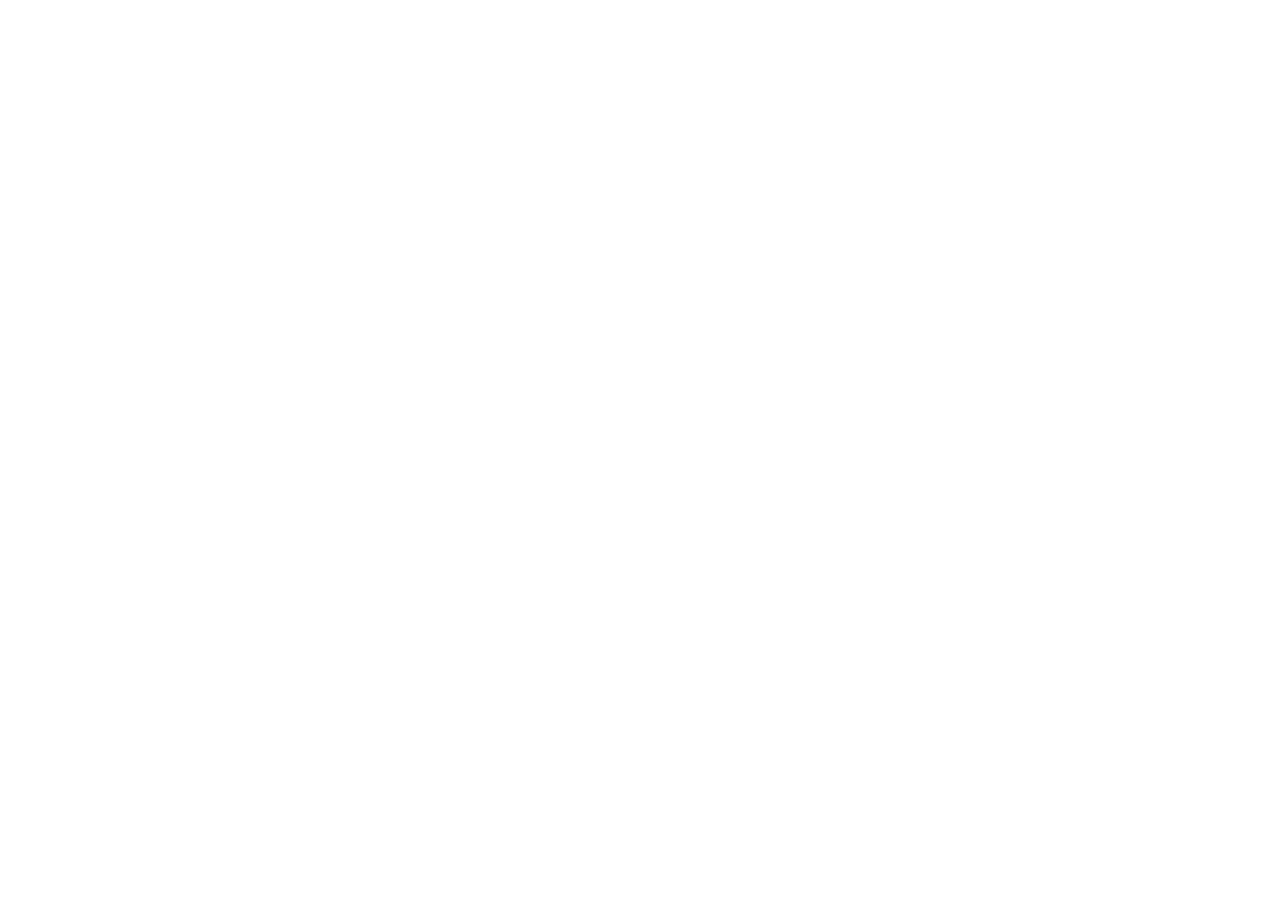
==== index.html @ 938217e9 "files" ====
<!DOCTYPE html>
<html lang="en">
  <head>
    <meta charset="UTF-8" />
    <meta name="viewport" content="width=device-width, initial-scale=1.0" />
    <title>J.P.Morgan</title>
    <link rel="stylesheet" href="style.css" />
  </head>
  <body>






    <script src="./script.js"></script>
  </body>
</html>
---- style.css ----
*{
margin: 0px;
padding: 0px;
}

body{
height: 100%;
width: 100%;
background-color:white ;
}
.main {
overflow: hidden;
}
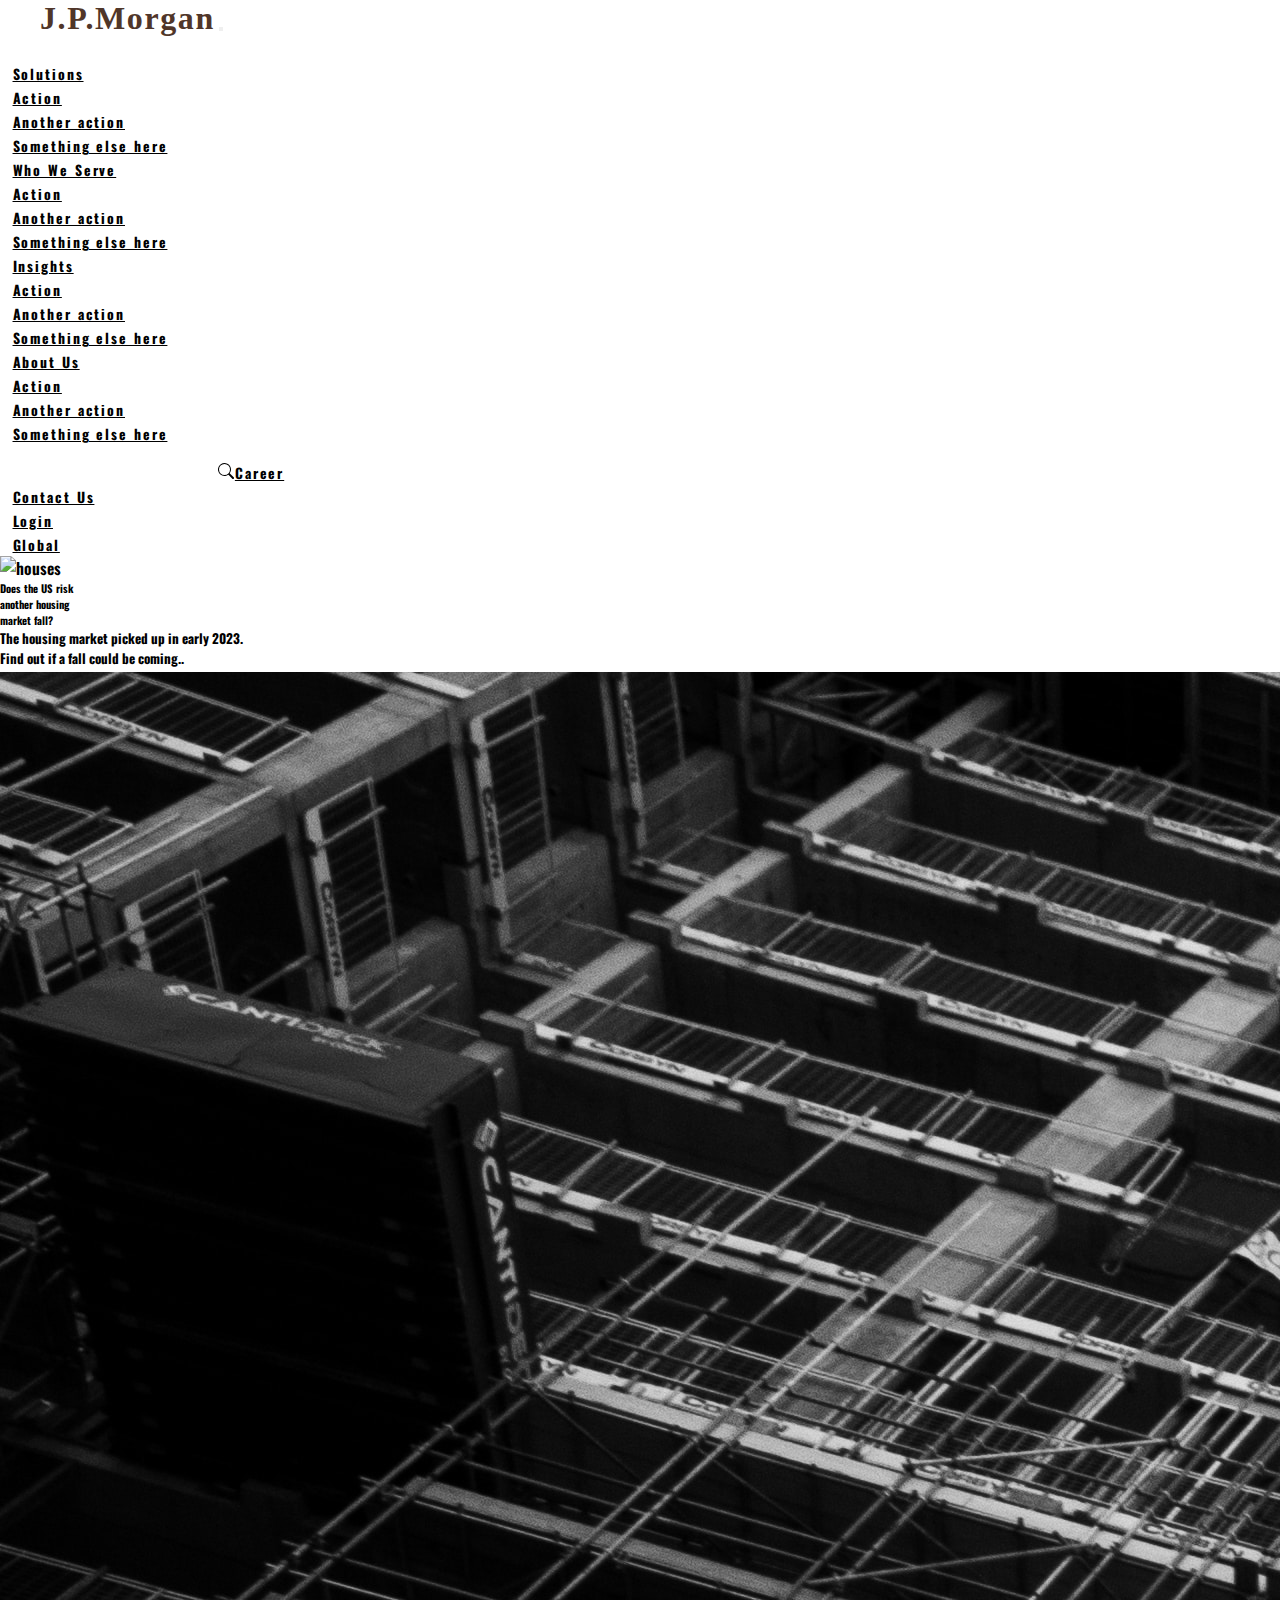
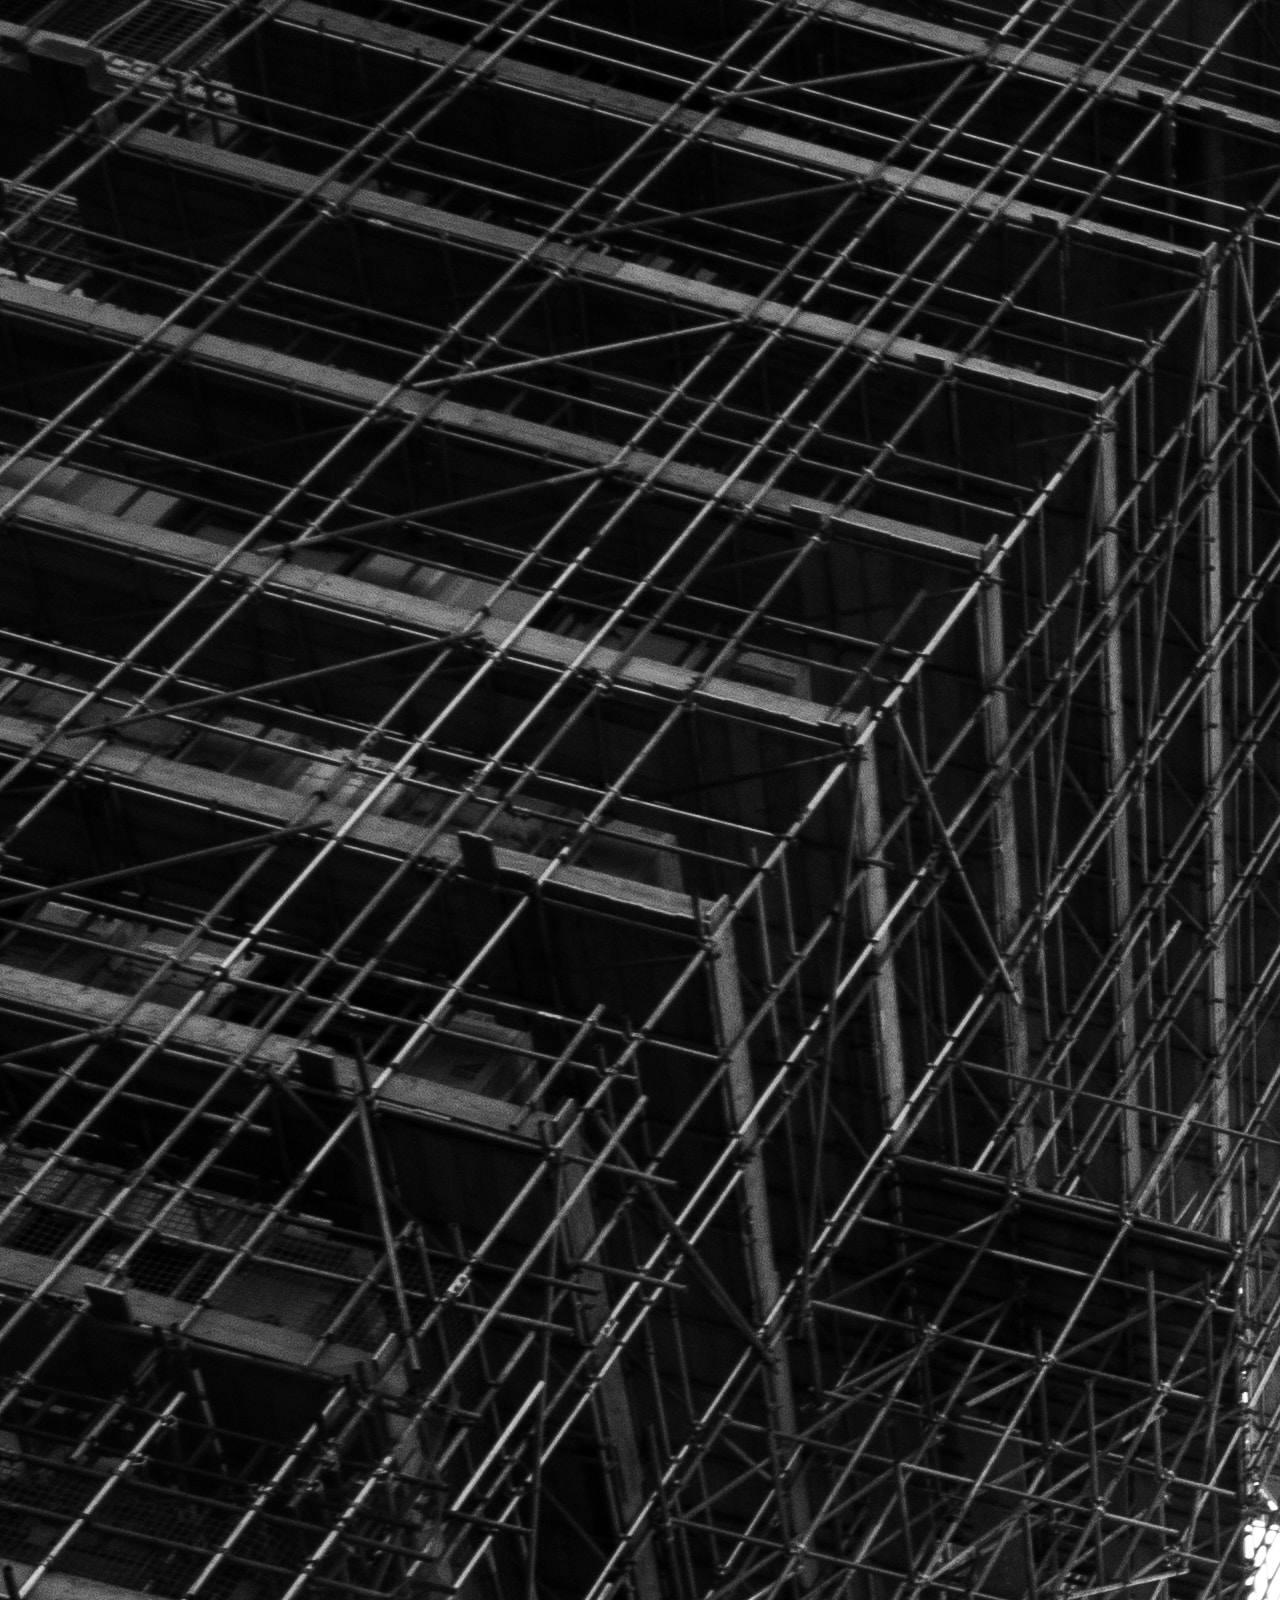
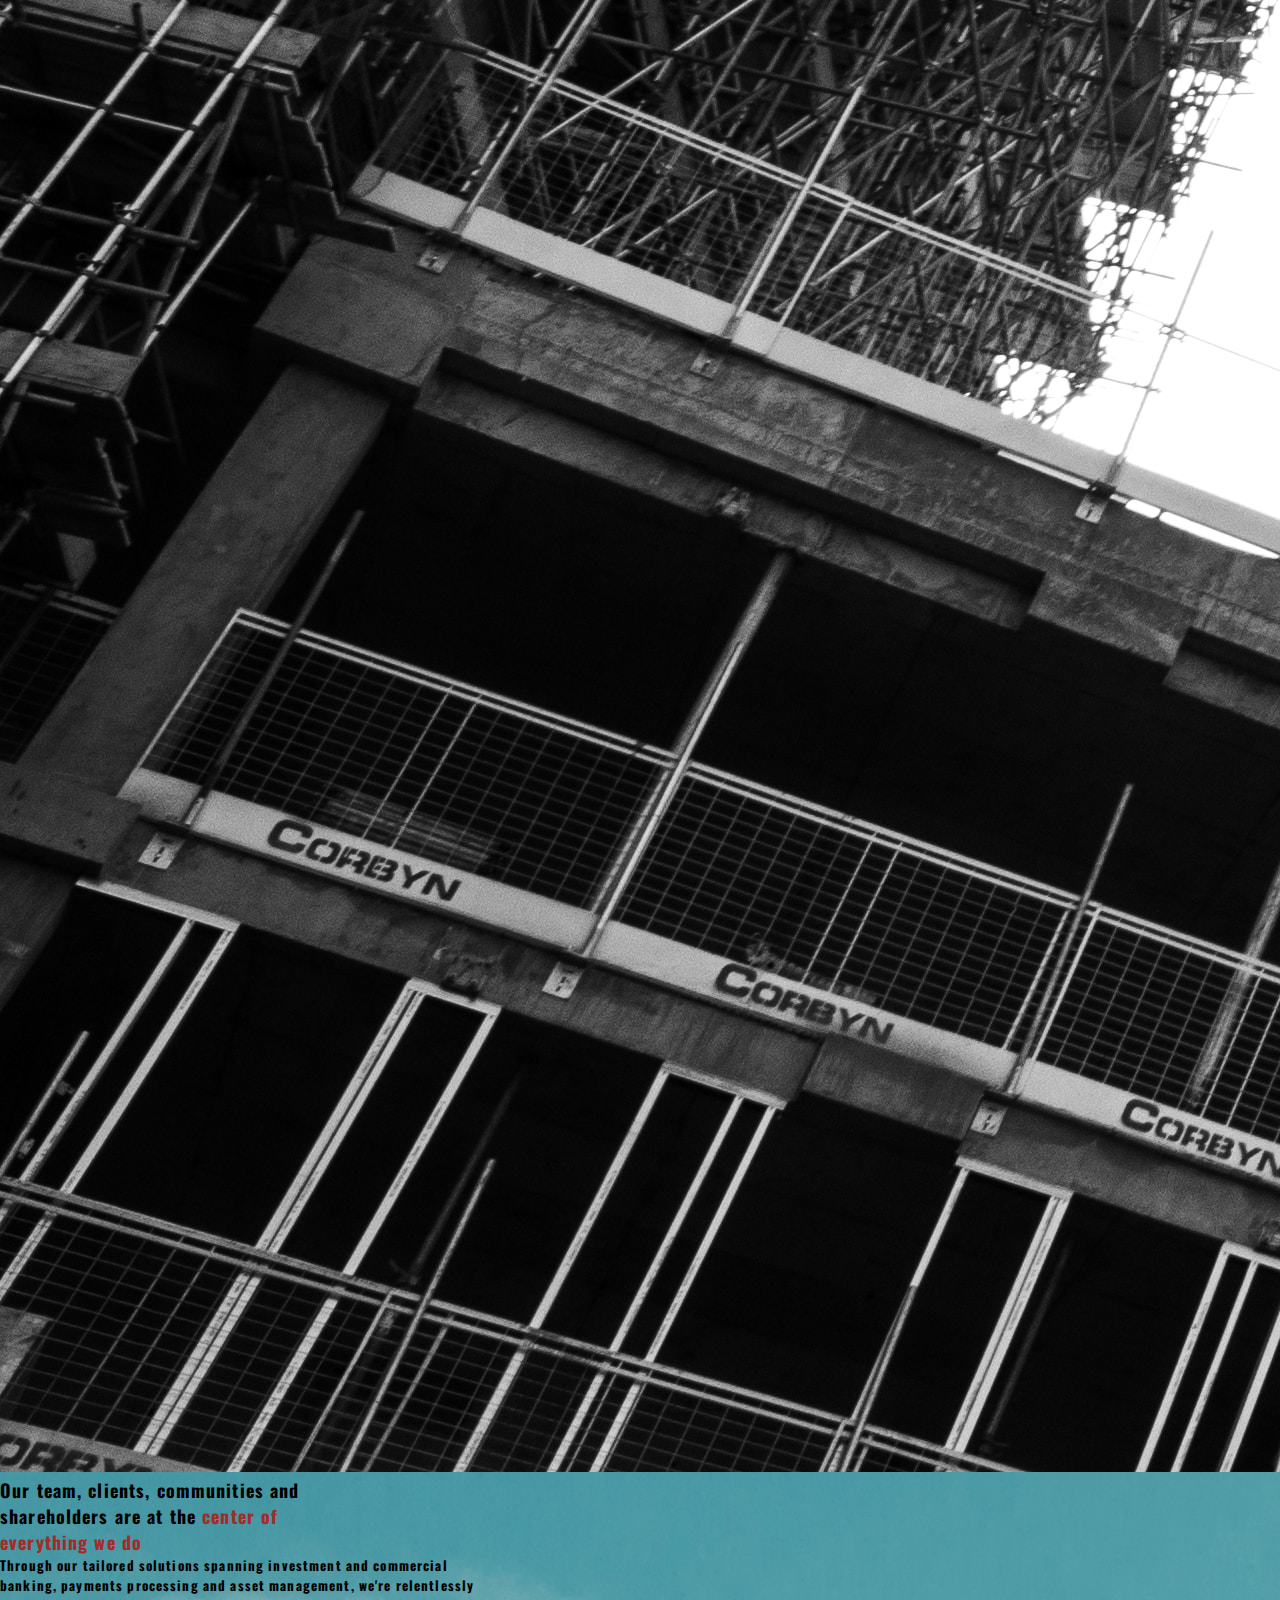
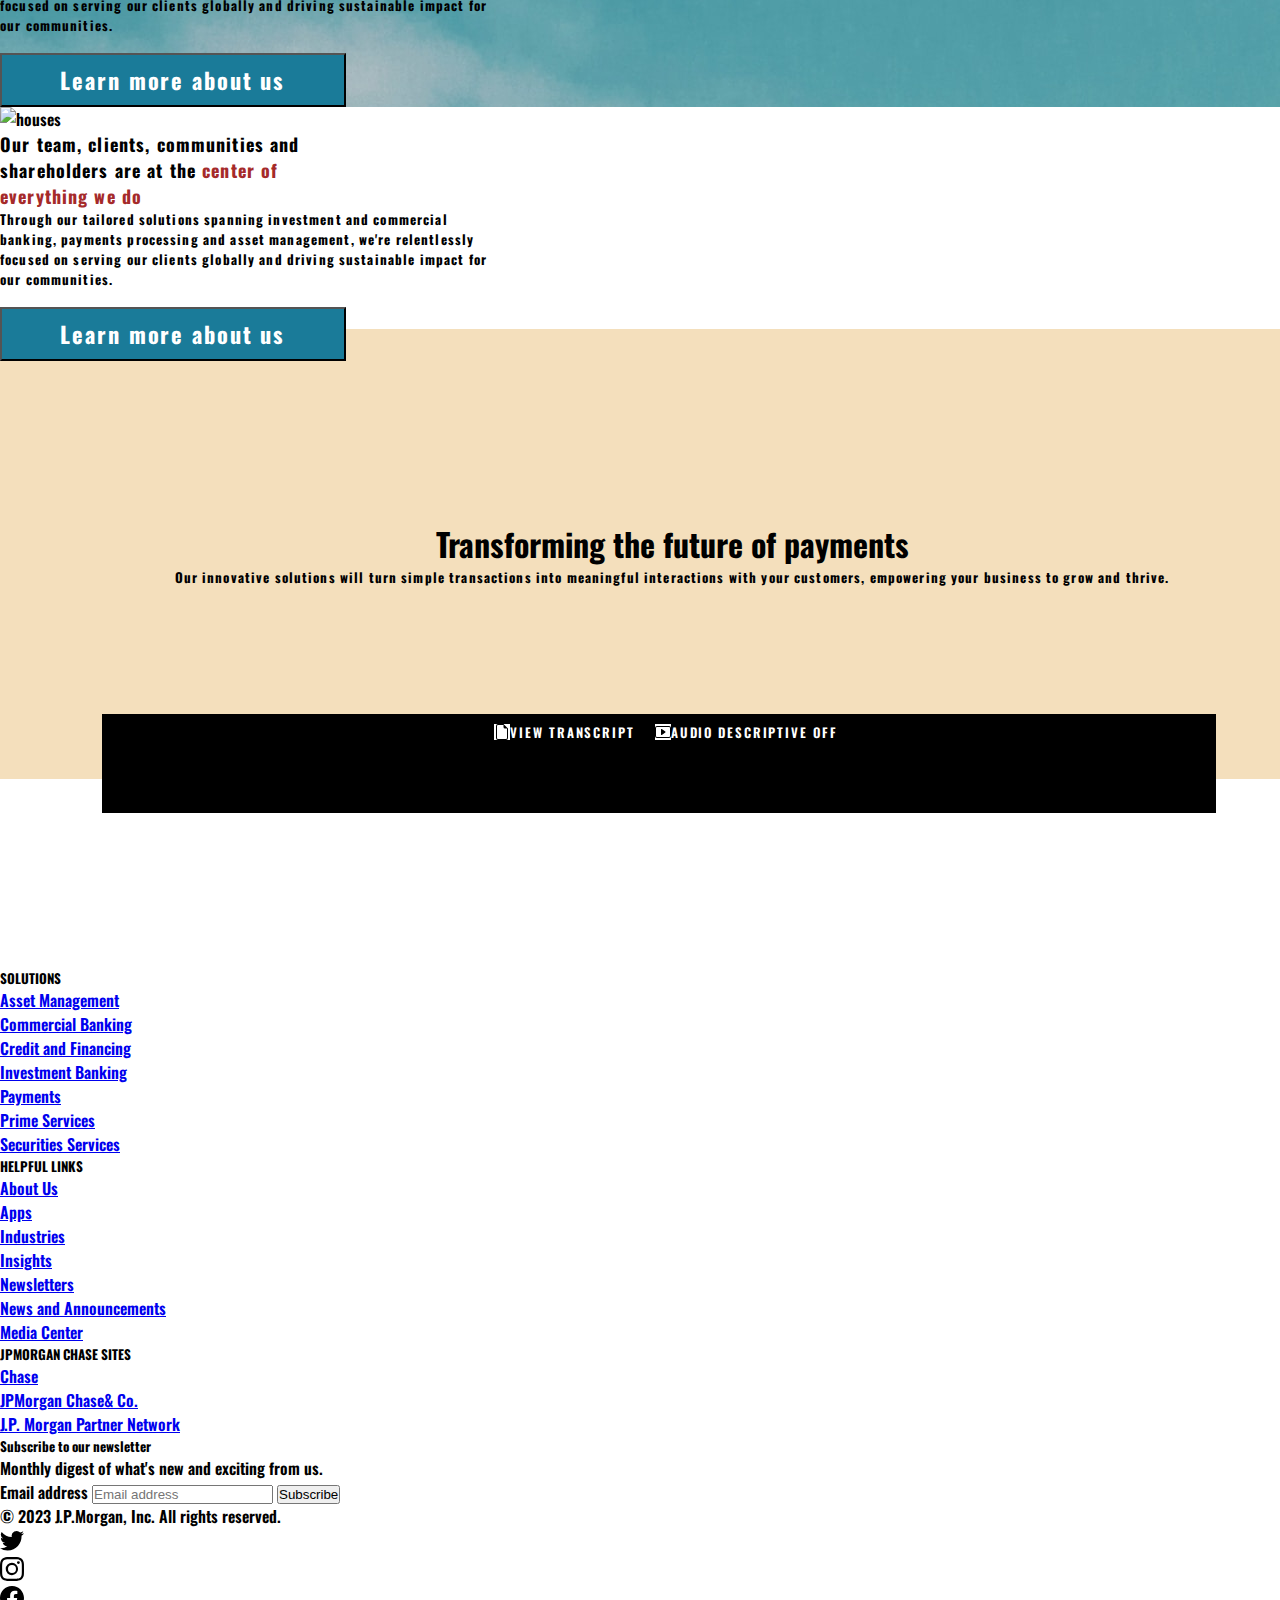
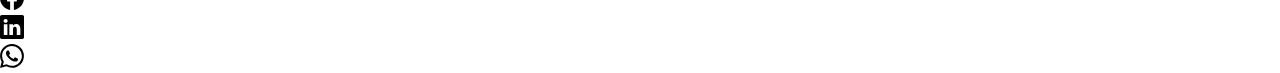
==== commit cde486da: "files" ====
--- a/index.html
+++ b/index.html
@@ -4,15 +4,347 @@
     <meta charset="UTF-8" />
     <meta name="viewport" content="width=device-width, initial-scale=1.0" />
     <title>J.P.Morgan</title>
+    <link
+      href="https://cdn.jsdelivr.net/npm/bootstrap@5.3.2/dist/css/bootstrap.min.css"
+      rel="stylesheet"
+      integrity="sha384-T3c6CoIi6uLrA9TneNEoa7RxnatzjcDSCmG1MXxSR1GAsXEV/Dwwykc2MPK8M2HN"
+      crossorigin="anonymous"
+    />
     <link rel="stylesheet" href="style.css" />
   </head>
   <body>
-
-
-
-
-
-
+    <div class="main">
+        <header>
+        <nav class="navbar navbar-expand-lg bg-body-tertiary">
+            <div class="container-fluid">
+              <a class="navbar-brand">J.P.Morgan</a>
+              <button class="navbar-toggler" type="button" data-bs-toggle="collapse" data-bs-target="#navbarNavDropdown" aria-controls="navbarNavDropdown" aria-expanded="false" aria-label="Toggle navigation">
+                <span class="navbar-toggler-icon"></span>
+              </button>
+              <div class="collapse navbar-collapse" id="navbarNavDropdown">
+                <ul class="navbar-nav">
+                 
+                  <li class="nav-item">
+                    
+                  <li class="nav-item dropdown">
+                    <a class="nav-link dropdown-toggle" href="#" role="button" data-bs-toggle="dropdown" aria-expanded="false">Solutions
+                    </a>
+                    <ul class="dropdown-menu">
+                      <li><a class="dropdown-item" href="#">Action</a></li>
+                      <li><a class="dropdown-item" href="#">Another action</a></li>
+                      <li><a class="dropdown-item" href="#">Something else here</a></li>
+                    </ul>
+                  </li>
+
+                  <li class="nav-item dropdown">
+                    <a class="nav-link dropdown-toggle" href="#" role="button" data-bs-toggle="dropdown" aria-expanded="false">Who We Serve
+                    </a>
+                    <ul class="dropdown-menu">
+                      <li><a class="dropdown-item" href="#">Action</a></li>
+                      <li><a class="dropdown-item" href="#">Another action</a></li>
+                      <li><a class="dropdown-item" href="#">Something else here</a></li>
+                    </ul>
+                  </li>
+
+                  <li class="nav-item dropdown">
+                    <a class="nav-link dropdown-toggle" href="#" role="button" data-bs-toggle="dropdown" aria-expanded="false">Insights
+                    </a>
+                    <ul class="dropdown-menu">
+                      <li><a class="dropdown-item" href="#">Action</a></li>
+                      <li><a class="dropdown-item" href="#">Another action</a></li>
+                      <li><a class="dropdown-item" href="#">Something else here</a></li>
+                    </ul>
+                  </li>
+
+                  <li class="nav-item dropdown">
+                    <a class="nav-link dropdown-toggle" href="#" role="button" data-bs-toggle="dropdown" aria-expanded="false">About Us
+                    </a>
+                    <ul class="dropdown-menu">
+                      <li><a class="dropdown-item" href="#">Action</a></li>
+                      <li><a class="dropdown-item" href="#">Another action</a></li>
+                      <li><a class="dropdown-item" href="#">Something else here</a></li>
+                    </ul>
+                  </li>
+                  
+                  <li class="nav-item element in">
+                    <img src="./assets/search.svg"><a class="nav-link " href="#">Career</a>
+                  </li>
+                  <li class="nav-item">
+                    <a class="nav-link" href="#">Contact Us </a>
+                  </li>
+                  <li class="nav-item">
+                    <a class="nav-link" href="#">Login</a>
+                  </li>
+                  <li class="nav-item">
+                    <a class="nav-link" href="#">Global</a>
+                  </li>
+                </li>
+                </ul>
+              </div>
+            </div>
+          </nav>
+          </header>
+
+          <!-- hero-section -->
+          <div class="hero-section my-lg-5  ">
+          <div class="container col-xxl-8 px-1 py-3">
+            <div class="row flex-lg-row-reverse align-items-center g-5">
+              <div class="col-13 col-sm-8 col-lg-6">
+                <img src="https://www.jpmorgan.com/content/dam/jpmorgan/images/xlob/homepage/banner-housing-800x800.jpg" class="d-block mx-lg-auto img-fluid" alt="houses" loading="eager">
+              </div>
+              <div class="col-lg-6">
+                <h6 class="display-5 fw-500 text-dark lh-1 mb-3">Does the US risk <br> another housing <br>market fall?</h6>
+                <h5 class="text-dark fw-normal">The housing market picked up in early 2023.<br>
+                    Find out if a fall could be coming..</h5>
+                <div class="d-grid gap-2 d-md-flex justify-content-md-start"></div>
+                <button type="button" class="btn btn-lg px-4 me-md-2">Learn more</button>
+              </div>
+            </div>
+            </div>
+
+<div class="background">
+            <div class="hero-section2 my-lg-5  ">
+                <div class="container col-xxl-8 px-1 py-3">
+                  <div class="row flex-lg-row align-items-center g-5">
+                    <div class="col-13 col-sm-8 col-lg-6">
+                      <img src="./assets/construction.jpg" class="d-block mx-lg-auto img-fluid" alt="houses" loading="eager">
+                    </div>
+                    <div class="col-lg-6">
+                      <h6 class="display-5 fs-2 text-dark lh-1 mb-3">Our team, clients, communities and<br>
+                        shareholders are at the <span>center of<br>everything we do</span></h6>
+                      <h5 class="text-dark fs-6 fw-normal">
+                        Through our tailored solutions spanning investment and commercial<br>
+                        banking, payments processing and asset management, we're relentlessly<br>
+                        focused on serving our clients globally and driving sustainable impact for<br>
+                        our communities.</h5>
+                      <div class="d-grid gap-2 d-md-flex justify-content-md-start"></div>
+                      <button type="button" class="btn btn-lg px-4 me-md-2">Learn more about us</button>
+                    </div>
+                  </div>
+                  </div></div></div>
+
+             <!-- hero-section -->
+          <div class="hero-section2 my-lg-5  ">
+            <div class="container col-xxl-8 px-1 py-3">
+              <div class="row flex-lg-row-reverse align-items-center g-5">
+                <div class="col-13 col-sm-8 col-lg-6">
+                  <img src="https://www.jpmorgan.com/content/dam/jpmorgan/images/xlob/homepage/GettyImages-912614070-1140x810px.jpg" class="d-block mx-lg-auto img-fluid" alt="houses" loading="eager">
+                </div>
+                <div class="col-lg-6">
+                  <h6 class="display-5 fs-2 text-dark lh-1 mb-3">Our team, clients, communities and<br>
+                    shareholders are at the <span>center of<br>everything we do</span></h6>
+                  <h5 class="text-dark fs-6 fw-normal">
+                    Through our tailored solutions spanning investment and commercial<br>
+                    banking, payments processing and asset management, we're relentlessly<br>
+                    focused on serving our clients globally and driving sustainable impact for<br>
+                    our communities.</h5>
+                  <div class="d-grid gap-2 d-md-flex justify-content-md-start"></div>
+                  <button type="button" class="btn btn-lg px-4 me-md-2">Learn more about us</button>
+                </div>
+              </div>
+              </div>
+
+              
+            
+              <div class="hero-section3  ">
+                <h1>Transforming the future of payments</h1>
+                <h5>Our innovative solutions will turn simple transactions into meaningful interactions with your customers, empowering your business to grow and thrive.</h5>
+              </div>
+            </div>
+            </div>
+
+            <div class="strip">
+                <a id="strip1"><img src="./assets/file.svg"> VIEW TRANSCRIPT</a>
+                <a><img src="./assets/play-btn.svg">AUDIO DESCRIPTIVE OFF</a>
+            </div>
+
+            <!-- footer -->
+
+      <svg xmlns="http://www.w3.org/2000/svg" class="d-none">
+        <symbol viewBox="0 0 118 94">
+          <path
+            fill-rule="evenodd"
+            clip-rule="evenodd"
+            d="M24.509 0c-6.733 0-11.715 5.893-11.492 12.284.214 6.14-.064 14.092-2.066 20.577C8.943 39.365 5.547 43.485 0 44.014v5.972c5.547.529 8.943 4.649 10.951 11.153 2.002 6.485 2.28 14.437 2.066 20.577C12.794 88.106 17.776 94 24.51 94H93.5c6.733 0 11.714-5.893 11.491-12.284-.214-6.14.064-14.092 2.066-20.577 2.009-6.504 5.396-10.624 10.943-11.153v-5.972c-5.547-.529-8.934-4.649-10.943-11.153-2.002-6.484-2.28-14.437-2.066-20.577C105.214 5.894 100.233 0 93.5 0H24.508zM80 57.863C80 66.663 73.436 72 62.543 72H44a2 2 0 01-2-2V24a2 2 0 012-2h18.437c9.083 0 15.044 4.92 15.044 12.474 0 5.302-4.01 10.049-9.119 10.88v.277C75.317 46.394 80 51.21 80 57.863zM60.521 28.34H49.948v14.934h8.905c6.884 0 10.68-2.772 10.68-7.727 0-4.643-3.264-7.207-9.012-7.207zM49.948 49.2v16.458H60.91c7.167 0 10.964-2.876 10.964-8.281 0-5.406-3.903-8.178-11.425-8.178H49.948z"
+          ></path>
+        </symbol>
+        <symbol id="facebook" viewBox="0 0 16 16">
+          <path
+            d="M16 8.049c0-4.446-3.582-8.05-8-8.05C3.58 0-.002 3.603-.002 8.05c0 4.017 2.926 7.347 6.75 7.951v-5.625h-2.03V8.05H6.75V6.275c0-2.017 1.195-3.131 3.022-3.131.876 0 1.791.157 1.791.157v1.98h-1.009c-.993 0-1.303.621-1.303 1.258v1.51h2.218l-.354 2.326H9.25V16c3.824-.604 6.75-3.934 6.75-7.951z"
+          />
+        </symbol>
+        <symbol id="instagram" viewBox="0 0 16 16">
+          <path
+            d="M8 0C5.829 0 5.556.01 4.703.048 3.85.088 3.269.222 2.76.42a3.917 3.917 0 0 0-1.417.923A3.927 3.927 0 0 0 .42 2.76C.222 3.268.087 3.85.048 4.7.01 5.555 0 5.827 0 8.001c0 2.172.01 2.444.048 3.297.04.852.174 1.433.372 1.942.205.526.478.972.923 1.417.444.445.89.719 1.416.923.51.198 1.09.333 1.942.372C5.555 15.99 5.827 16 8 16s2.444-.01 3.298-.048c.851-.04 1.434-.174 1.943-.372a3.916 3.916 0 0 0 1.416-.923c.445-.445.718-.891.923-1.417.197-.509.332-1.09.372-1.942C15.99 10.445 16 10.173 16 8s-.01-2.445-.048-3.299c-.04-.851-.175-1.433-.372-1.941a3.926 3.926 0 0 0-.923-1.417A3.911 3.911 0 0 0 13.24.42c-.51-.198-1.092-.333-1.943-.372C10.443.01 10.172 0 7.998 0h.003zm-.717 1.442h.718c2.136 0 2.389.007 3.232.046.78.035 1.204.166 1.486.275.373.145.64.319.92.599.28.28.453.546.598.92.11.281.24.705.275 1.485.039.843.047 1.096.047 3.231s-.008 2.389-.047 3.232c-.035.78-.166 1.203-.275 1.485a2.47 2.47 0 0 1-.599.919c-.28.28-.546.453-.92.598-.28.11-.704.24-1.485.276-.843.038-1.096.047-3.232.047s-2.39-.009-3.233-.047c-.78-.036-1.203-.166-1.485-.276a2.478 2.478 0 0 1-.92-.598 2.48 2.48 0 0 1-.6-.92c-.109-.281-.24-.705-.275-1.485-.038-.843-.046-1.096-.046-3.233 0-2.136.008-2.388.046-3.231.036-.78.166-1.204.276-1.486.145-.373.319-.64.599-.92.28-.28.546-.453.92-.598.282-.11.705-.24 1.485-.276.738-.034 1.024-.044 2.515-.045v.002zm4.988 1.328a.96.96 0 1 0 0 1.92.96.96 0 0 0 0-1.92zm-4.27 1.122a4.109 4.109 0 1 0 0 8.217 4.109 4.109 0 0 0 0-8.217zm0 1.441a2.667 2.667 0 1 1 0 5.334 2.667 2.667 0 0 1 0-5.334z"
+          />
+        </symbol>
+        <symbol id="twitter" viewBox="0 0 16 16">
+          <path
+            d="M5.026 15c6.038 0 9.341-5.003 9.341-9.334 0-.14 0-.282-.006-.422A6.685 6.685 0 0 0 16 3.542a6.658 6.658 0 0 1-1.889.518 3.301 3.301 0 0 0 1.447-1.817 6.533 6.533 0 0 1-2.087.793A3.286 3.286 0 0 0 7.875 6.03a9.325 9.325 0 0 1-6.767-3.429 3.289 3.289 0 0 0 1.018 4.382A3.323 3.323 0 0 1 .64 6.575v.045a3.288 3.288 0 0 0 2.632 3.218 3.203 3.203 0 0 1-.865.115 3.23 3.23 0 0 1-.614-.057 3.283 3.283 0 0 0 3.067 2.277A6.588 6.588 0 0 1 .78 13.58a6.32 6.32 0 0 1-.78-.045A9.344 9.344 0 0 0 5.026 15z"/>
+        </symbol>
+      </svg>
+      <div class="footer">
+        <div class="container">
+          <footer class="py-5">
+            <div class="row">
+              <div class="col-6 col-md-2 mb-3">
+                <h5>SOLUTIONS</h5>
+                <ul class="nav flex-column">
+                  <li class="nav-item mb-2">
+                    <a href="#" class="nav-link p-0 text-body-secondary"
+                      >Asset Management</a
+                    >
+
+                  </li>
+                  <li class="nav-item mb-2">
+                    <a href="#" class="nav-link p-0 text-body-secondary"
+                      >Commercial Banking</a
+                    >
+                  </li>
+                  <li class="nav-item mb-2">
+                    <a href="#" class="nav-link p-0 text-body-secondary"
+                      >Credit and Financing</a
+                    >
+                  </li>
+                  <li class="nav-item mb-2">
+                    <a href="#" class="nav-link p-0 text-body-secondary"
+                      >Investment Banking</a
+                    >
+                  </li>
+                  <li class="nav-item mb-2">
+                    <a href="#" class="nav-link p-0 text-body-secondary"
+                      >Payments</a
+                    ></li>
+                    <li class="nav-item mb-2">
+                        <a href="#" class="nav-link p-0 text-body-secondary"
+                          >Prime Services</a
+                        >
+                        </li>
+                        <li class="nav-item mb-2">
+                            <a href="#" class="nav-link p-0 text-body-secondary"
+                              >Securities Services</a>
+                  </li>
+                </ul>
+              </div>
+
+
+              <div class="col-6 col-md-2 mb-3">
+                <h5>HELPFUL LINKS</h5>
+                <ul class="nav flex-column">
+                  <li class="nav-item mb-2">
+                    <a href="#" class="nav-link p-0 text-body-secondary"
+                      > About Us</a
+                    >
+                  </li>
+                  <li class="nav-item mb-2">
+                    <a href="#" class="nav-link p-0 text-body-secondary"> Apps</a
+                    >
+                  </li>
+                  <li class="nav-item mb-2">
+                    <a href="#" class="nav-link p-0 text-body-secondary"> Industries</a
+                    >
+                  </li>
+                  <li class="nav-item mb-2">
+                    <a href="#" class="nav-link p-0 text-body-secondary"> Insights</a
+                    >
+                  </li>
+                  <li class="nav-item mb-2">
+                    <a href="#" class="nav-link p-0 text-body-secondary"> Newsletters</a
+                    >
+                  </li>
+                  <li class="nav-item mb-2">
+                    <a href="#" class="nav-link p-0 text-body-secondary"
+                      >News and Announcements</a
+                    >
+                  </li>
+                  <li class="nav-item mb-2">
+                    <a href="#" class="nav-link p-0 text-body-secondary"
+                      >Media Center</a
+                    >
+                  </li>
+                </ul>
+              </div>
+              
+             
+              <div class="col-6 col-md-2 mb-3">
+                <h5>JPMORGAN CHASE SITES</h5>
+                <ul class="nav flex-column">
+                  <li class="nav-item mb-2">
+                    <a href="#" class="nav-link p-0 text-body-secondary"
+                      >Chase
+                    </a>
+                  </li>
+                  <li class="nav-item mb-2">
+                    <a href="#" class="nav-link p-0 text-body-secondary">
+                        JPMorgan Chase& Co.</a
+                    >
+                  </li>
+                  <li class="nav-item mb-2">
+                    <a href="#" class="nav-link p-0 text-body-secondary"
+                      > J.P. Morgan Partner Network</a
+                    >
+                 </li>
+                </ul>
+              </div>
+
+              <div class="col-md-5 offset-md-1 mb-3">
+                <form>
+                  <h5>Subscribe to our newsletter</h5>
+                  <p>Monthly digest of what's new and exciting from us.</p>
+                  <div class="d-flex flex-column flex-sm-row w-100 gap-2">
+                    <label for="newsletter1" class="visually-hidden"
+                      >Email address</label
+                    >
+                    <input
+                      id="newsletter1"
+                      type="text"
+                      class="form-control"
+                      placeholder="Email address"
+                    />
+                    <button class="btn btn-primary" type="button">
+                      Subscribe
+                    </button>
+                  </div>
+                </form>
+              </div>
+            </div>
+
+            <div
+              class="d-flex flex-column flex-sm-row justify-content-between py-4 my-4 border-top"
+            >
+              <p>&copy; 2023 J.P.Morgan, Inc. All rights reserved.</p>
+              <ul class="list-unstyled d-flex">
+                <li class="ms-3">
+                  <a class="link-body-emphasis" href="#"
+                    ><svg class="bi" width="24" height="24">
+                      <use xlink:href="#twitter" /></svg></a>
+                </li>
+                <li class="ms-3">
+                  <a class="link-body-emphasis" href="#"><svg class="bi" width="24" height="24">
+                      <use xlink:href="#instagram" /></svg></a>
+                </li>
+                <li class="ms-3">
+                  <a class="link-body-emphasis" href="#"><svg class="bi" width="24" height="24">
+                      <use xlink:href="#facebook" /></svg></a>
+                </li>
+                <li class="ms-3">
+                    <img src="./assets/linkedin.svg" width="24" height="24">
+                  </li>
+                  <li class="ms-3">
+                    <img src="./assets/whatsapp.svg" width="24" height="24">
+                  </li>
+              </ul>
+            </div>
+          </footer>
+        </div>
+      </div>
+    </div>
+
+    <script
+      src="https://cdn.jsdelivr.net/npm/bootstrap@5.3.2/dist/js/bootstrap.bundle.min.js"
+      integrity="sha384-C6RzsynM9kWDrMNeT87bh95OGNyZPhcTNXj1NW7RuBCsyN/o0jlpcV8Qyq46cDfL"
+      crossorigin="anonymous"
+    ></script>
     <script src="./script.js"></script>
   </body>
 </html>
--- a/style.css
+++ b/style.css
@@ -1,13 +1,201 @@
-*{
-margin: 0px;
-padding: 0px;
-}
-
-body{
-height: 100%;
-width: 100%;
-background-color:white ;
+@import url("https://fonts.googleapis.com/css2?family=Oswald:wght@200&display=swap");
+
+* {
+  margin: 0px;
+  padding: 0px;
+}
+
+body {
+  height: 100%;
+  width: 100%;
+  background-color: white;
+  font-family: oswald, Helvetica, sans-serif;
+  font-weight: 600;
+  font-size: medium;
 }
 .main {
-overflow: hidden;
-}+  width: 100vw;
+  height: 100vh;
+}
+
+.navbar-brand {
+  font-weight: bold;
+  font-size: 2rem;
+  font-family: serif;
+  letter-spacing: 0.1ch;
+  margin-left: 2.5rem;
+  border-top: 0.4rem solid black;
+  color: #503629;
+}
+
+.navbar-nav a {
+  margin-left: 0.9em;
+  padding-top: 1.2em;
+  font-size: 0.87rem;
+  font-weight: 900;
+  color: black;
+  letter-spacing: 0.5mm;
+}
+.nav-item .nav-link {
+  position: relative;
+}
+
+.element img {
+  margin-left: 17vw;
+}
+.element a {
+  display: inline-block;
+  margin-left: 0.1vw;
+}
+
+img .hero-section {
+  height: 100vh;
+  width: 100vw;
+}
+
+.hero-section .btn {
+  margin-top: 2vh;
+  background-color: #1a7b99;
+  width: 17vw;
+  height: 7vh;
+  padding: 1px;
+  border-radius: 0;
+  text-align: center;
+  font-weight: bolder;
+  font-size: 1.4rem;
+  color: white;
+  font-family: oswald;
+  letter-spacing: 0.5mm;
+}
+
+img .hero-section2 {
+  height: 100vh;
+  width: 100vw;
+}
+
+.hero-section2 h6 {
+  letter-spacing: 0.3mm;
+  font-size: large;
+}
+.hero-section2 h6 span {
+  color: brown;
+}
+.hero-section2 h5 {
+  letter-spacing: 0.3mm;
+}
+.hero-section2 .btn {
+  margin-top: 2vh;
+  background-color: #1a7b99;
+  width: 27vw;
+  height: 6vh;
+  padding: 1px;
+  border-radius: 0;
+  text-align: center;
+  font-weight: bolder;
+  font-size: 1.4rem;
+  color: white;
+  font-family: oswald;
+  letter-spacing: 0.5mm;
+}
+
+.background {
+    margin-top: -6%;
+    margin-bottom: 0%;
+    z-index: 10;
+  background-image: url(./assets/c-dustin-91AQt9p4Mo8-unsplash.jpg);
+  height: 70%;
+
+  width: auto;
+  object-fit: cover;
+}
+
+.hero-section3 {
+  margin-top: -2rem;
+  padding: 0 2rem;
+  height: 50vh;
+  width: 100%;
+  display: flex;
+  flex-direction: column;
+  justify-content: center;
+  align-items: center;
+  background-color: rgb(244, 223, 188);
+}
+
+.strip {
+  gap: 3vw;
+  position: relative;
+  left: 8%;
+  margin-top: -7.2vh;
+  height: 11vh;
+  width: 87vw;
+  color: white;
+  background-color: black;
+}
+.strip a {
+  text-decoration: none !important ;
+  text-align: center;
+  display: inline-flex;
+  align-items: center;
+  font-size: small;
+  padding: 0.5rem;
+  letter-spacing: 0.5mm;
+}
+.strip #strip1 {
+  margin-left: 30vw;
+}
+.strip img {
+  background-color: white;
+
+  border: none;
+}
+@media screen and (max-width: 990px) {
+  .element img {
+    display: none;
+  }
+  .element a {
+    margin-left: 1.5vw;
+  }
+
+  img .hero-section {
+    height: 100%;
+    width: 100%;
+    object-fit: cover;
+  }
+
+  .hero-section .btn {
+    margin-top: 2vh;
+    background-color: #1a7b99;
+    width: 50vw;
+    height: 6vh;
+    border-radius: 0;
+
+    text-align: center;
+
+    font-size: 0.8rem;
+    color: white;
+    font-family: oswald;
+    letter-spacing: 0.5mm;
+    display: inline-block;
+  }
+  .strip a {
+    text-decoration: none !important ;
+
+    display: flex;
+    flex-wrap: wrap;
+
+    font-size: small;
+  }
+  .strip #strip1 {
+    margin-left: 0vw;
+  }
+  .background {
+    margin-top: 6%;
+    margin-bottom: 0%;
+    z-index: 10;
+  background-image: url(./assets/c-dustin-91AQt9p4Mo8-unsplash.jpg);
+  height: 70%;
+
+  width: auto;
+  object-fit: cover;
+}
+}
